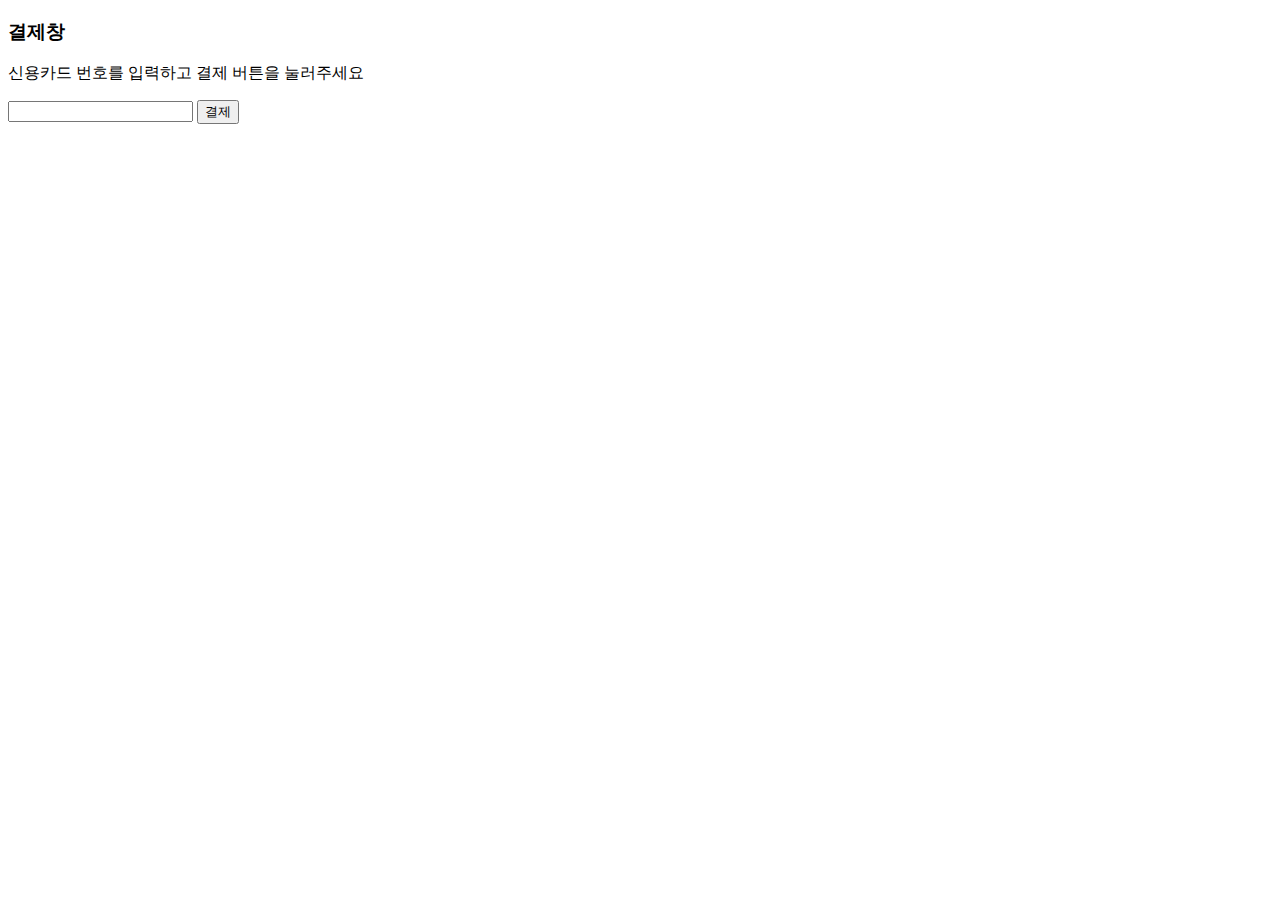
==== purchase.html @ da7b38fe "purchase.html 생성, 부모 창으로부터 자식 페이지로 총 가격 데이터 전달" ====
<!DOCTYPE html>
<html lang="en">
<head>
    <meta charset="UTF-8">
    <meta name="viewport" content="width=device-width, initial-scale=1.0">
    <title>Document</title>
</head>
<body>
    <h3>결제창</h3>
    <div>
        <div id="price"></div>
        <p>신용카드 번호를 입력하고 결제 버튼을 눌러주세요</p>
        <input id="cardNo" type="text">
        <button onclick="">결제</button>
    </div>
    <script>
        let value = parseInt(opener.document.getElementById('totalPrice').value)
        let price = document.getElementById('price')
        priceText = document.createTextNode(`${value} 원을 결제하겠습니다`)
        price.appendChild(priceText)

    </script>
</body>
</html>
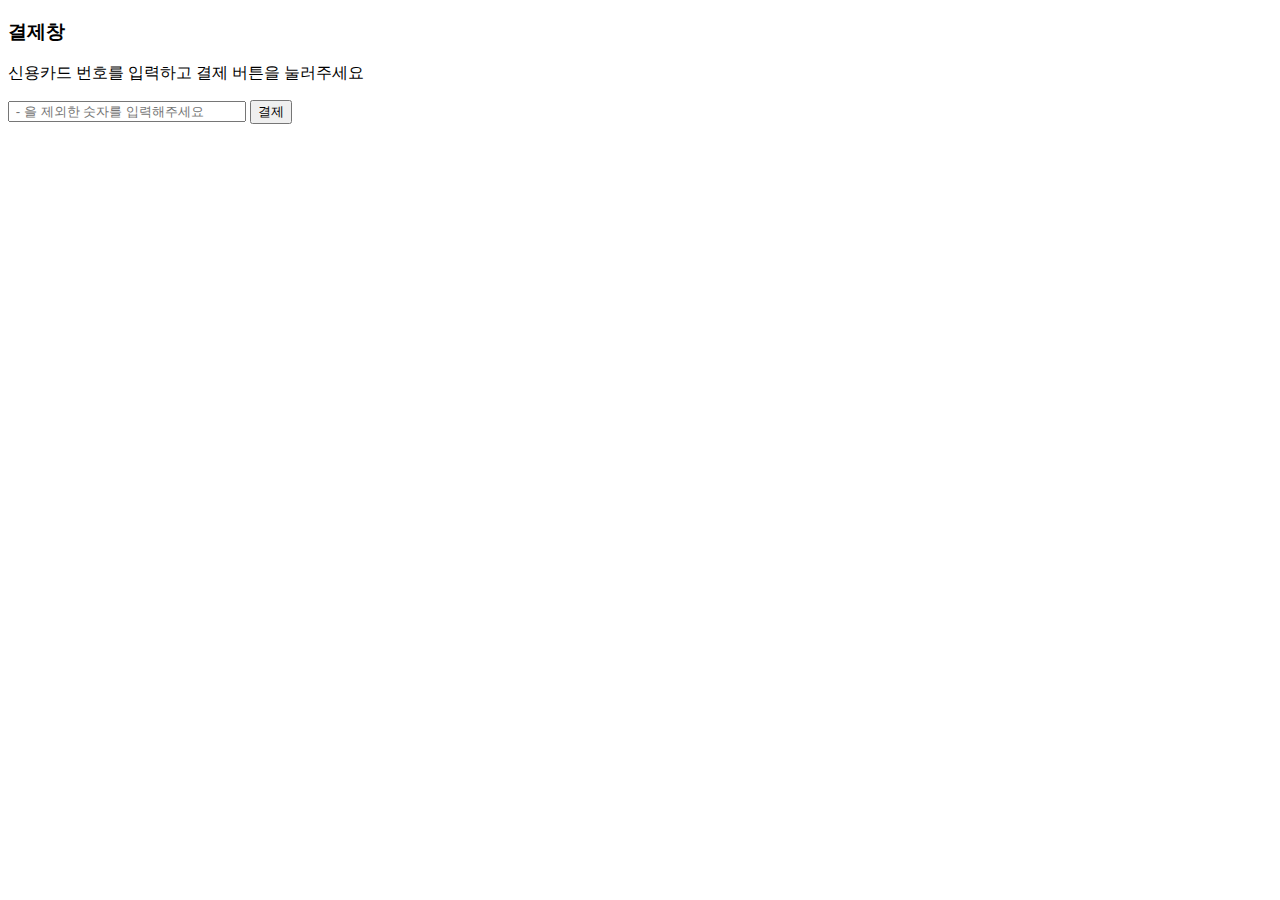
==== commit 90418e14: "readme.md 파일 추가, purchase.html의 입력 요소의 타입 속성을 숫자로 변경, 안내 텍스트 추가 및 style 설정" ====
--- a/purchase.html
+++ b/purchase.html
@@ -4,14 +4,24 @@
     <meta charset="UTF-8">
     <meta name="viewport" content="width=device-width, initial-scale=1.0">
     <title>Document</title>
+    <style>
+        /* 카드 번호만 입력해야 해서 숫자 이외의 데이터가 입력되지 않게 설정함 */
+        #cardNo::-webkit-inner-spin-button {
+            -webkit-appearance: none;
+        }
+        /* 글씨가 짤리지 않게 input 크기 조절 */
+        #cardNo{
+            width: 230px;
+        }
+    </style>
 </head>
 <body>
     <h3>결제창</h3>
     <div>
         <div id="price"></div>
         <p>신용카드 번호를 입력하고 결제 버튼을 눌러주세요</p>
-        <input id="cardNo" type="text">
-        <button onclick="">결제</button>
+        <input id="cardNo" type="number" placeholder=" - 을 제외한 숫자를 입력해주세요" onfocus="placeholder = ''" onblur="placeholder=' - 을 제외한 숫자를 입력해주세요'">
+        <button onclick="send()">결제</button>
     </div>
     <script>
         let value = parseInt(opener.document.getElementById('totalPrice').value)
@@ -19,6 +29,16 @@
         priceText = document.createTextNode(`${value} 원을 결제하겠습니다`)
         price.appendChild(priceText)
 
+        let cardNumber = document.getElementById('cardNo')
+
+        function send(){
+            if (cardNumber.value){
+                alert(`${cardNumber.value} 로 ${value} 원이 결제 완료되었습니다`)
+                opener.sendCardData(cardNumber.value) // 결제를 했다는 가정하에 부모창으로 카드 번호 보내기
+                opener.clearData()
+                window.close()
+            }
+        }
     </script>
 </body>
 </html>